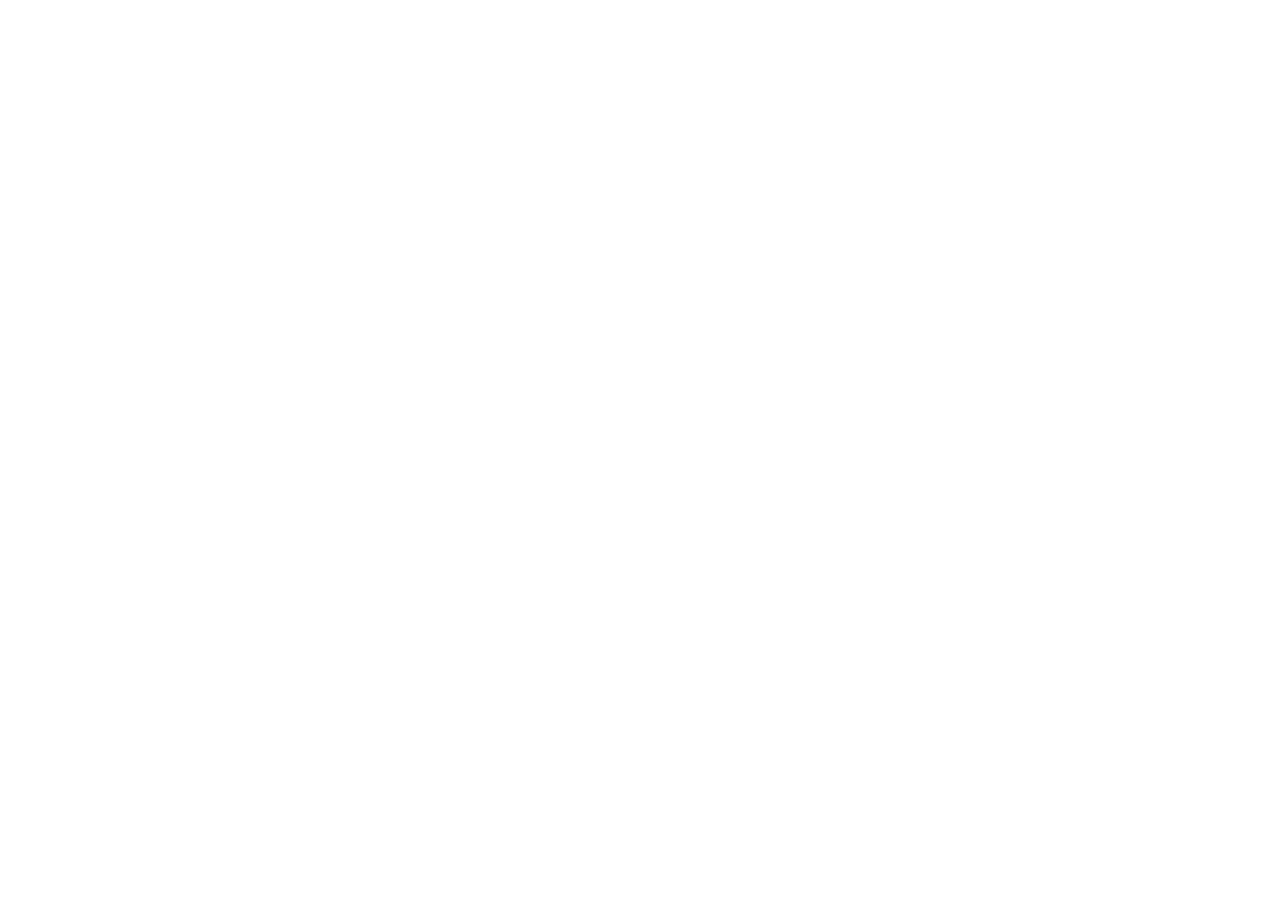
==== cascade/index.html @ d2837f58 "cascade" ====
<!DOCTYPE html>
<html lang="en">

<head>
    <meta charset="UTF-8">
    <meta http-equiv="X-UA-Compatible" content="IE=edge">
    <meta name="viewport" content="width=device-width, initial-scale=1.0">
    <title>cascade</title>
    <link rel="stylesheet" href="index.css">
</head>

<body>

</body>

</html>
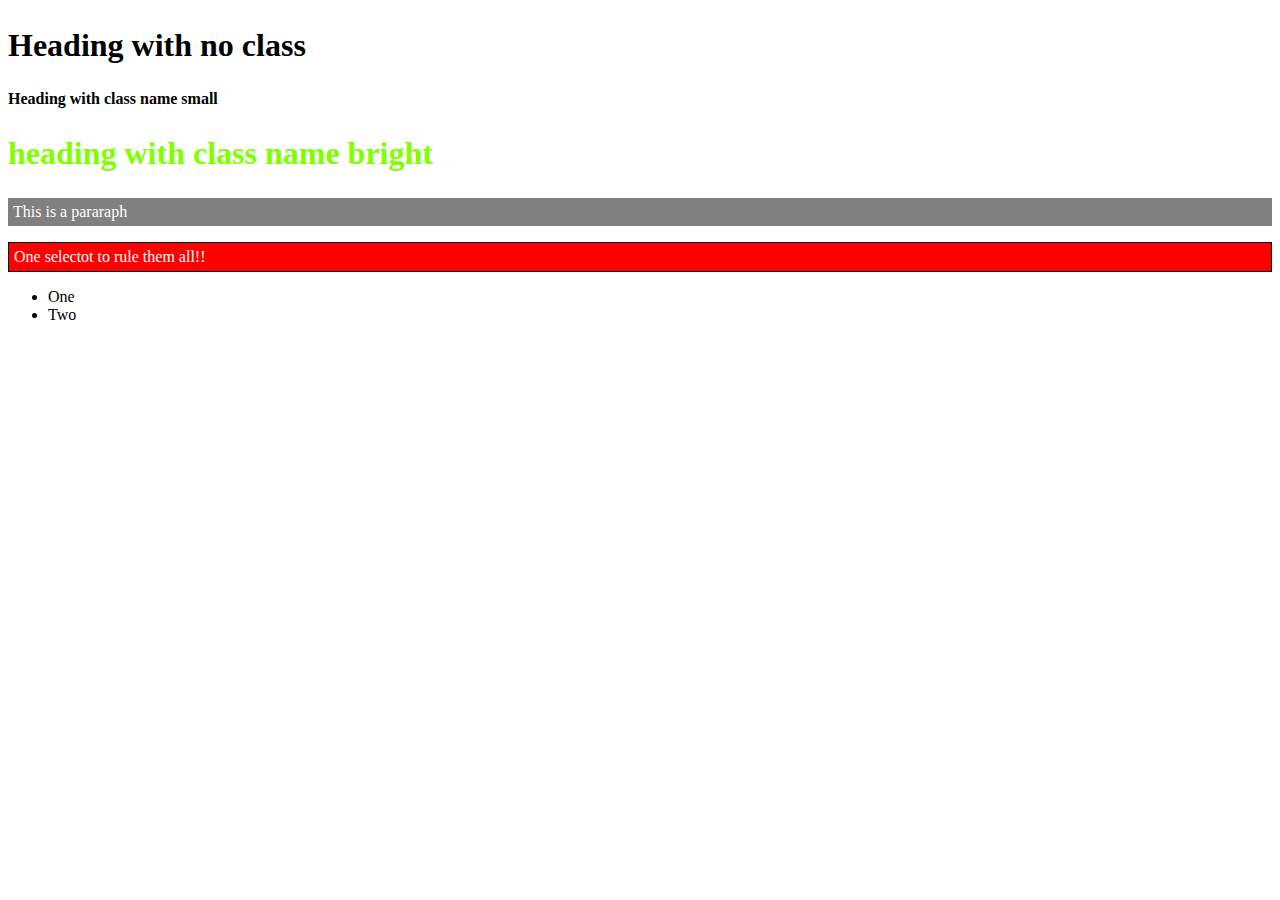
==== commit 4947c2ed: "cascade added" ====
--- a/cascade/index.html
+++ b/cascade/index.html
@@ -10,7 +10,19 @@
 </head>
 
 <body>
-
+    <h2>Heading with no class</h2>
+    <h2 class="small">Heading with class name small</h2>
+    <h2 class="bright">heading with class name bright</h2>
+    
+    <p class="better">This is a pararaph</p>
+    <p id="winning">One selectot to rule them all!!</p>
+    
+    <div id="outer" class="container">
+        <ul>
+            <li> One</li>
+            <li>Two</li>
+        </ul>
+    </div>
 </body>
 
 </html>--- a/cascade/index.css
+++ b/cascade/index.css
@@ -0,0 +1,29 @@
+h2 {
+    font-size: 2em;
+    color: #000;
+    font-family: Georgia, 'Times New Roman', Times, serif;
+}
+
+.small {
+    font-size: 1em;
+}
+
+.bright {
+    color: chartreuse;
+}
+
+#winning {
+    background-color: red;
+    border: 1px solid black;
+}
+
+.better {
+    background-color: gray;
+    border: none;
+}
+
+p {
+    background-color: blue;
+    color: white;
+    padding: 5px;
+}